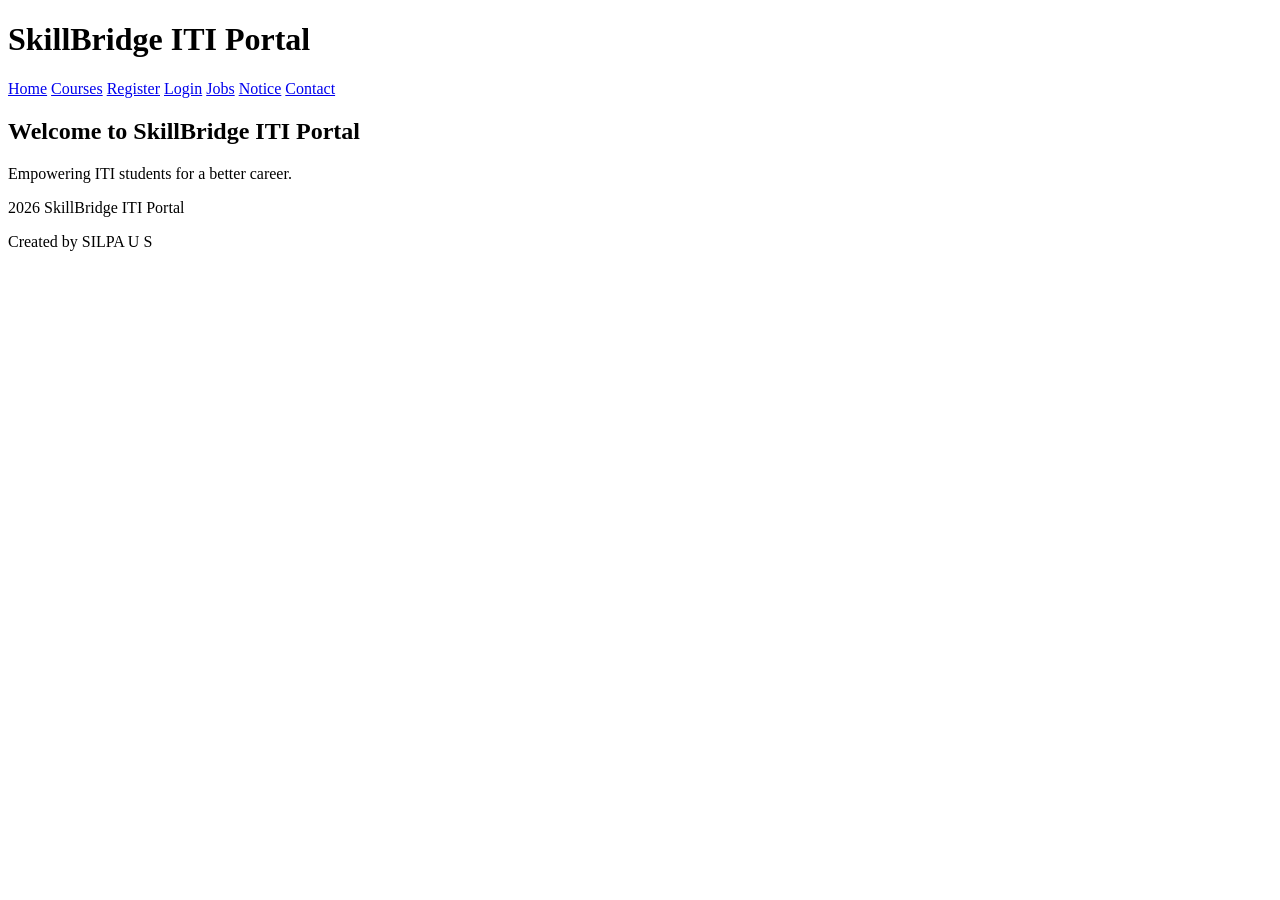
==== index.html @ b764aca8 "Refactor index.html for improved readability Removed excessive whitespace and ensured consistent for" ====
<!DOCTYPE html>
<html>
<head>
<title>SkillBridge ITI Portal</title>
<link rel="stylesheet" href="style.css">
</head>
<body>

<header>
<h1>SkillBridge ITI Portal</h1>
<nav>
<a href="index.html">Home</a>
<a href="courses.html">Courses</a>
<a href="register.html">Register</a>
<a href="login.html">Login</a>
<a href="jobs.html">Jobs</a>
<a href="notice.html">Notice</a>
<a href="contact.html">Contact</a>
</nav>
</header>

<section>
<h2>Welcome to SkillBridge ITI Portal</h2>
<p>Empowering ITI students for a better career.</p>
</section>

<footer>
<p>2026 SkillBridge ITI Portal</p>
<P>Created by SILPA U S</P>
</footer>

</body>
</html>
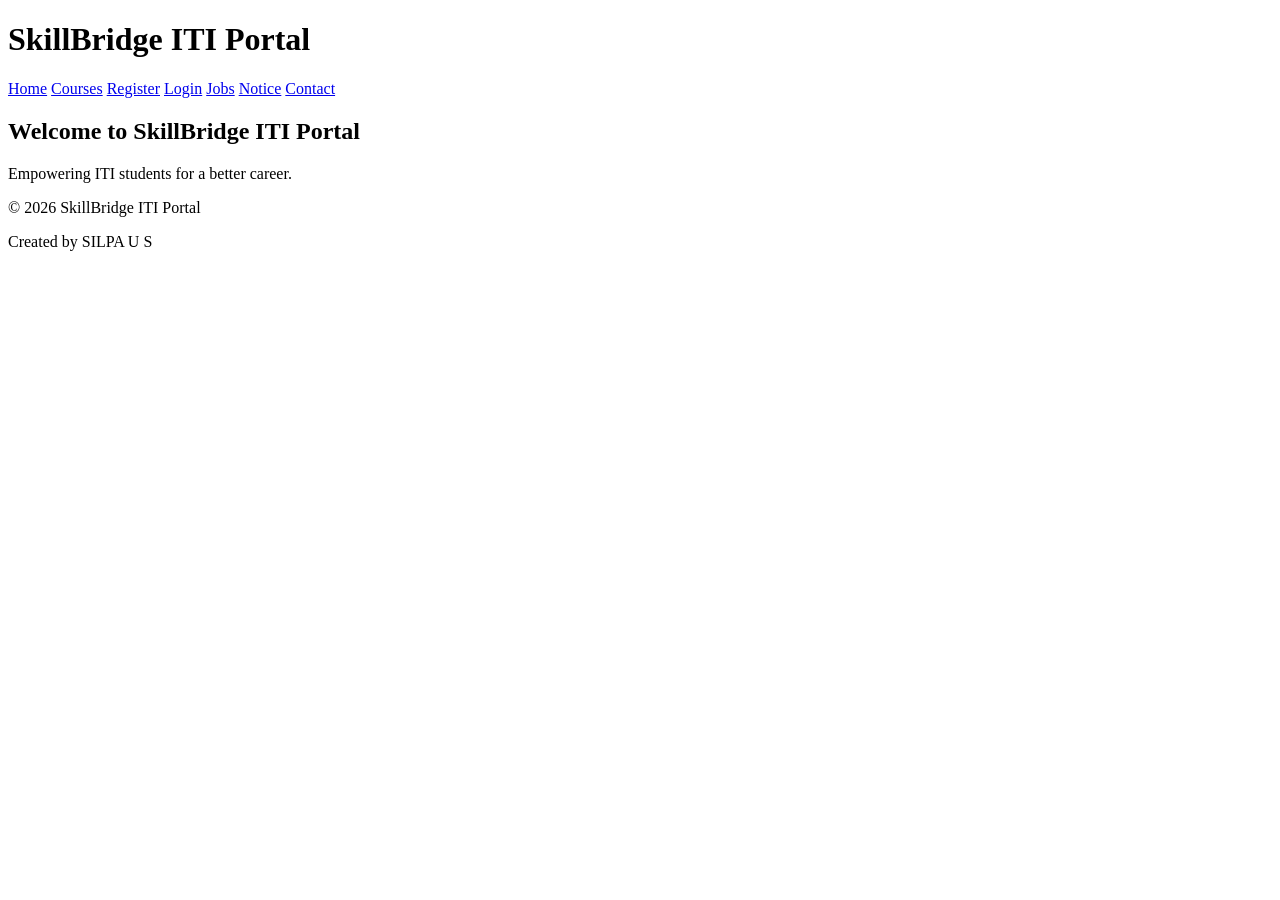
==== commit 4ecb097c: "Fix HTML entities and footer tag casing Updated HTML entities for copyright symbol and corrected cas" ====
--- a/index.html
+++ b/index.html
@@ -25,7 +25,7 @@
 </section>
 
 <footer>
-<p>2026 SkillBridge ITI Portal</p>
+<p>&copy; 2026 SkillBridge ITI Portal</p>
 <P>Created by SILPA U S</P>
 </footer>
 
@@ -38,3 +38,4 @@
 
 
 
+
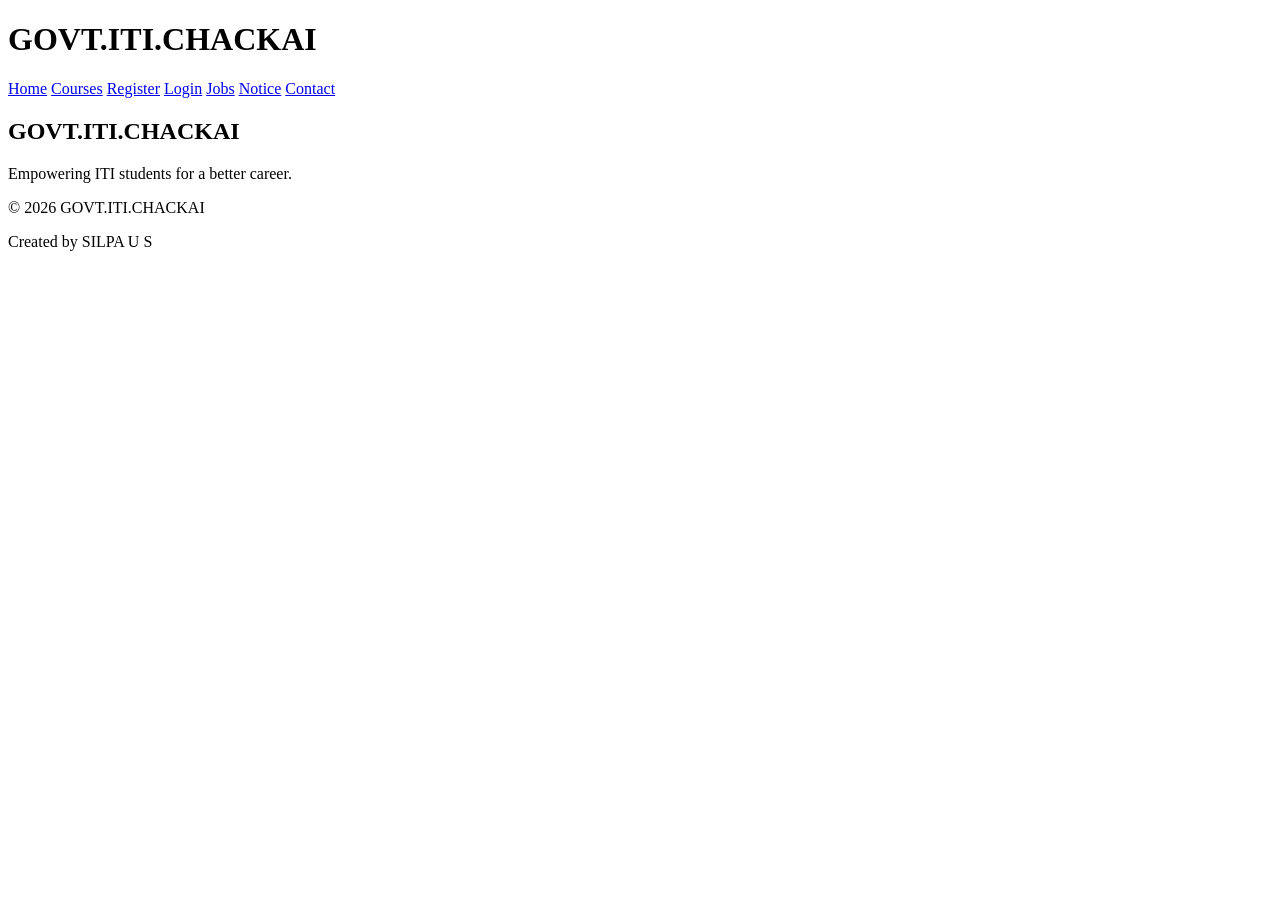
==== commit 9a3d8232: "Update index.html title and content for GOVT.ITI.CHACKAI" ====
--- a/index.html
+++ b/index.html
@@ -1,13 +1,13 @@
 <!DOCTYPE html>
 <html>
 <head>
-<title>SkillBridge ITI Portal</title>
+<title>GOVT.ITI.CHACKAI</title>
 <link rel="stylesheet" href="style.css">
 </head>
 <body>
 
 <header>
-<h1>SkillBridge ITI Portal</h1>
+<h1>GOVT.ITI.CHACKAI</h1>
 <nav>
 <a href="index.html">Home</a>
 <a href="courses.html">Courses</a>
@@ -20,12 +20,12 @@
 </header>
 
 <section>
-<h2>Welcome to SkillBridge ITI Portal</h2>
+<h2>GOVT.ITI.CHACKAI</h2>
 <p>Empowering ITI students for a better career.</p>
 </section>
 
 <footer>
-<p>&copy; 2026 SkillBridge ITI Portal</p>
+<p>&copy; 2026 GOVT.ITI.CHACKAI</p>
 <P>Created by SILPA U S</P>
 </footer>
 
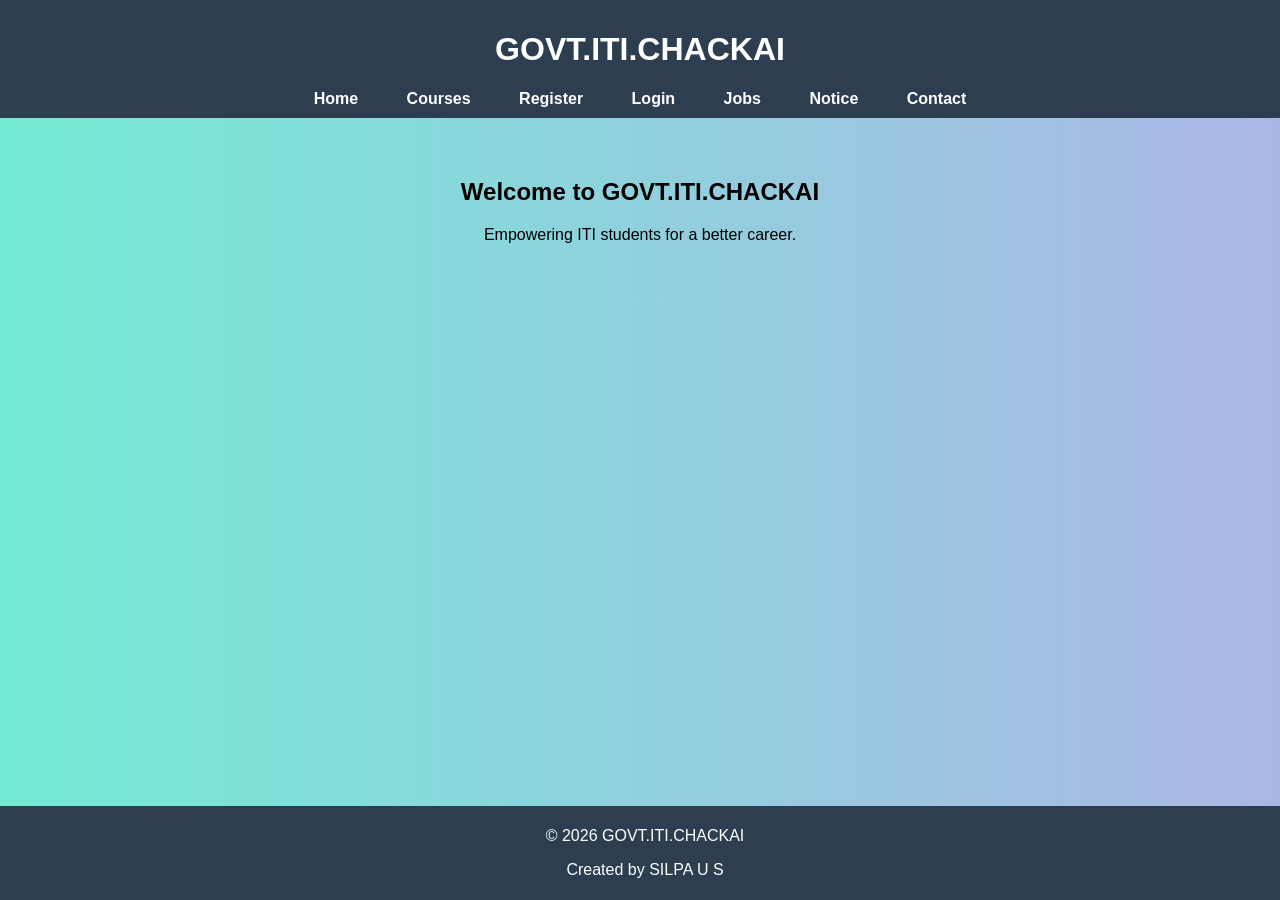
==== commit d306d01e: "Update welcome message in index.html" ====
--- a/index.html
+++ b/index.html
@@ -20,7 +20,7 @@
 </header>
 
 <section>
-<h2>GOVT.ITI.CHACKAI</h2>
+<h2>Welcome to GOVT.ITI.CHACKAI</h2>
 <p>Empowering ITI students for a better career.</p>
 </section>
 
--- a/style.css
+++ b/style.css
@@ -0,0 +1,126 @@
+body {
+font-family: Arial, sans-serif;
+background: linear-gradient(to right, #74ebd5, #acb6e5);
+margin: 0;
+text-align: center;
+}
+
+header {
+background: #2c3e50;
+color: white;
+padding: 10px;
+}
+
+nav a {
+color: white;
+margin: 10px;
+text-decoration: none;
+font-weight: bold;
+padding: 6px 12px;
+border-radius: 5px;
+}
+
+nav a:hover {
+background: #1abc9c;
+}
+
+section {
+padding: 40px;
+}
+
+form {
+background: white;
+padding: 20px;
+margin: 30px auto;
+width: 320px;
+border-radius: 10px;
+box-shadow: 0 0 10px gray;
+}
+
+input, textarea, button {
+width: 90%;
+padding: 10px;
+margin: 8px;
+border-radius: 5px;
+border: 1px solid #ccc;
+}
+
+button {
+background: #1abc9c;
+color: white;
+border: none;
+font-size: 16px;
+cursor: pointer;
+}
+
+button:hover {
+background: #16a085;
+}
+
+.jobs {
+  display: flex;
+  flex-wrap: wrap;
+  gap: 20px;
+  justify-content: center;
+}
+
+.job-box {
+  width: 250px;
+  background-color: #e8f5e9;
+  padding: 15px;
+  border-radius: 15px;
+  box-shadow: 0 0 10px gray;
+}
+
+.job-box h3 {
+  color: #1b5e20;
+}
+
+.apply-btn {
+  margin-top: 10px;
+  padding: 8px 15px;
+  background-color: #2e7d32;
+  color: white;
+  border: none;
+  border-radius: 8px;
+  cursor: pointer;
+}
+
+.apply-btn:hover {
+  background-color: #1b5e20;
+}
+
+footer {
+background: #2c3e50;
+color: white;
+padding: 5px;
+position: fixed;
+bottom: 0;
+width: 100%;
+}
+
+.courses {
+  display: flex;
+  gap: 20px;
+  flex-wrap: wrap;
+  justify-content: center;
+}
+
+.course-box {
+  width: 200px;
+  padding: 15px;
+  background-color: #e3f2fd;
+  border-radius: 15px;
+  box-shadow: 0 0 10px gray;
+  text-align: center;
+  transition: transform 0.3s;
+}
+
+.course-box:hover {
+  transform: scale(1.05);
+  background-color: #bbdefb;
+}
+
+.course-box h3 {
+  color: #0d47a1;
+}
